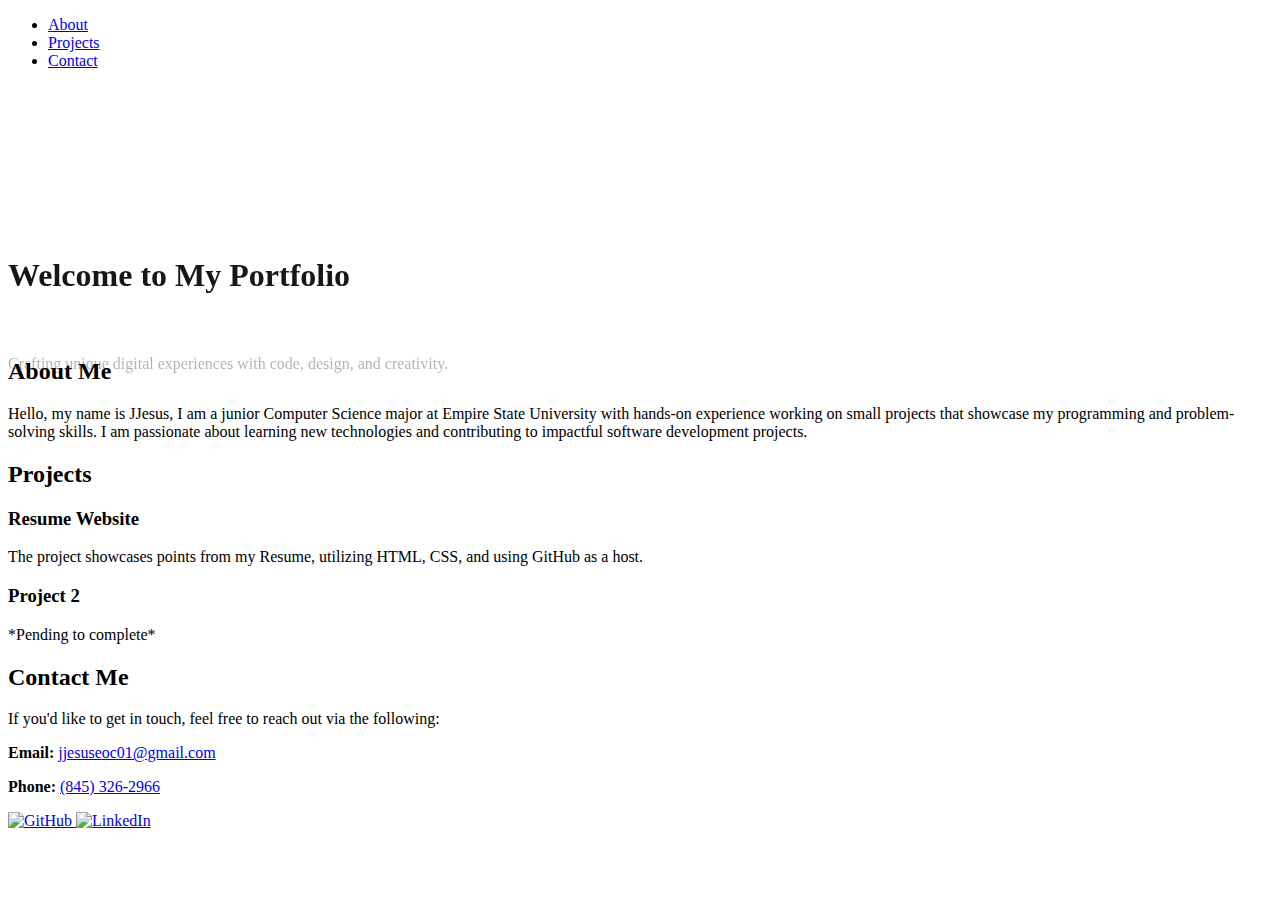
==== index.html @ eea683d4 "Rename main.html to index.html" ====
<!DOCTYPE html>
<html lang="en">
<head>
  <meta charset="UTF-8" />
  <meta name="viewport" content="width=device-width, initial-scale=1.0" />
  <title>Portfolio</title>
  <link rel="stylesheet" href="styles.css" />
  <!-- GSAP -->
  <script src="https://cdnjs.cloudflare.com/ajax/libs/gsap/3.12.2/gsap.min.js"></script>
  <script src="https://cdnjs.cloudflare.com/ajax/libs/gsap/3.12.2/ScrollTrigger.min.js"></script>
  <!-- Three.js -->
  <script src="https://cdnjs.cloudflare.com/ajax/libs/three.js/r146/three.min.js"></script>
  <script src="https://cdn.jsdelivr.net/npm/three@0.146.0/examples/js/loaders/GLTFLoader.js"></script>

</head>
<body>
  <!-- Navigation -->
  <header>
    <nav>
      <ul>
        <li><a href="#about">About</a></li>
        <li><a href="#projects">Projects</a></li>
        <li><a href="#contact">Contact</a></li>
      </ul>
    </nav>
  </header>

  <!-- Hero Section -->
  <section id="hero">
    <canvas id="threeCanvas"></canvas>
    <div class="hero-content">
      <h1>Welcome to My Portfolio</h1>
      <p>Crafting unique digital experiences with code, design, and creativity.</p>
    </div>
  </section>

  <!-- About Section -->
  <section id="about">
    <h2>About Me</h2>
    <p>
    Hello, my name is JJesus, I am a junior Computer Science major at Empire State University with hands-on experience working on small projects that showcase my programming and problem-solving skills. I am passionate about learning new technologies and contributing to impactful software development projects.
    </p>
  </section>

  <!-- Projects Section -->
  <section id="projects">
    <h2>Projects</h2>
    <div class="project-list">
      <div class="project">
        <h3>Resume Website</h3>
        <p>The project showcases points from my Resume, utilizing HTML, CSS, and using GitHub as a host. </p>
      </div>
      <div class="project">
        <h3>Project 2</h3>
        <p>*Pending to complete*</p>
      </div>
      <!-- Add more projects as needed -->
    </div>
  </section>

  <!-- Contact Section -->
  <section id="contact-info" class="contact-section">
    <h2>Contact Me</h2>
    <p>If you'd like to get in touch, feel free to reach out via the following:</p>
    
    <div class="contact-details">
      <p><strong>Email:</strong> <a href="jjesuseoc01@gmail.com">jjesuseoc01@gmail.com</a></p>
      <p><strong>Phone:</strong> <a href="+tel:+18453262966">(845) 326-2966</a></p>
      <div class="social-links">
        <a href="https://github.com/JJesusOC" target="_blank" aria-label="GitHub">
          <img src="https://github.com/JJesusOC" alt="GitHub" />
        </a>
        <a href="https://linkedin.com/in/yourusername" target="_blank" aria-label="LinkedIn">
          <img src="www.linkedin.com/in/j-jesus-ochoa-chavez" alt="LinkedIn" />
        </a>
      </div>
    </div>
  </section>
  

  <!-- Scripts -->
  <script>
    // GSAP Example Animation
    gsap.from("#hero h1", { y: -50, opacity: 0, duration: 1 });
    gsap.from("#hero p", { y: 50, opacity: 0, duration: 1.2, delay: 0.5 });

    // Three.js Basic Scene
    const canvas = document.getElementById('threeCanvas');
    const scene = new THREE.Scene();
    const camera = new THREE.PerspectiveCamera(75, window.innerWidth / window.innerHeight, 0.1, 1000);
    const renderer = new THREE.WebGLRenderer({ canvas });
    renderer.setSize(window.innerWidth, window.innerHeight);
    document.body.appendChild(renderer.domElement);

    const geometry = new THREE.BoxGeometry();
    const material = new THREE.MeshBasicMaterial({ color: 0x00ff00 });
    const cube = new THREE.Mesh(geometry, material);
    scene.add(cube);

    camera.position.z = 5;

    function animate() {
      requestAnimationFrame(animate);
      cube.rotation.x += 0.01;
      cube.rotation.y += 0.01;
      renderer.render(scene, camera);
    }

    animate();
  </script>
</body>
</html>
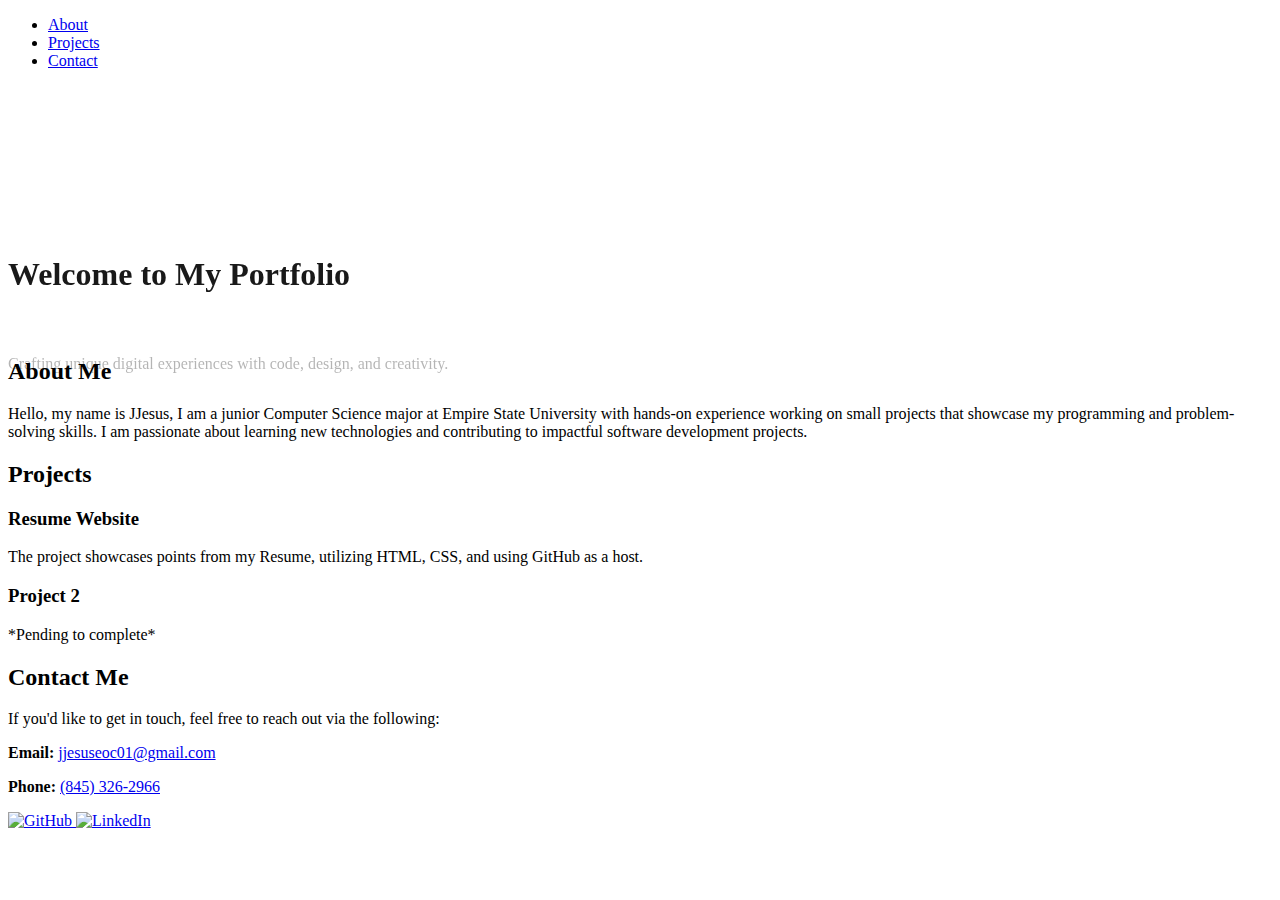
==== commit 4c64bf24: "Update index.html" ====
--- a/index.html
+++ b/index.html
@@ -1,4 +1,6 @@
 <!DOCTYPE html>
+<base href="https://jjesusoc.github.io/Portfolio/">
+
 <html lang="en">
 <head>
   <meta charset="UTF-8" />
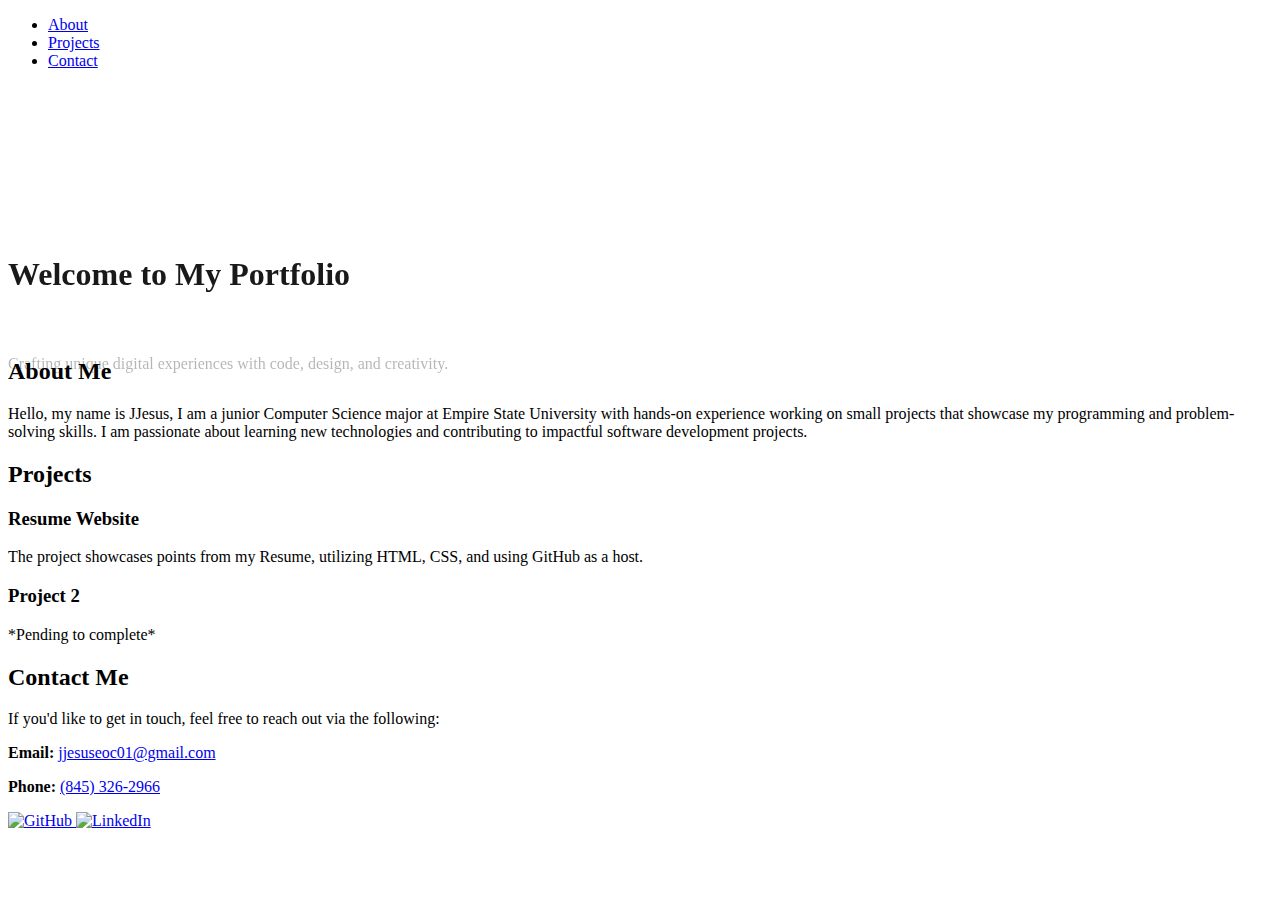
==== commit 816c14eb: "Update index.html" ====
--- a/index.html
+++ b/index.html
@@ -1,7 +1,7 @@
 <!DOCTYPE html>
 <base href="https://jjesusoc.github.io/Portfolio/">
 
-<html lang="en">
+
 <head>
   <meta charset="UTF-8" />
   <meta name="viewport" content="width=device-width, initial-scale=1.0" />
